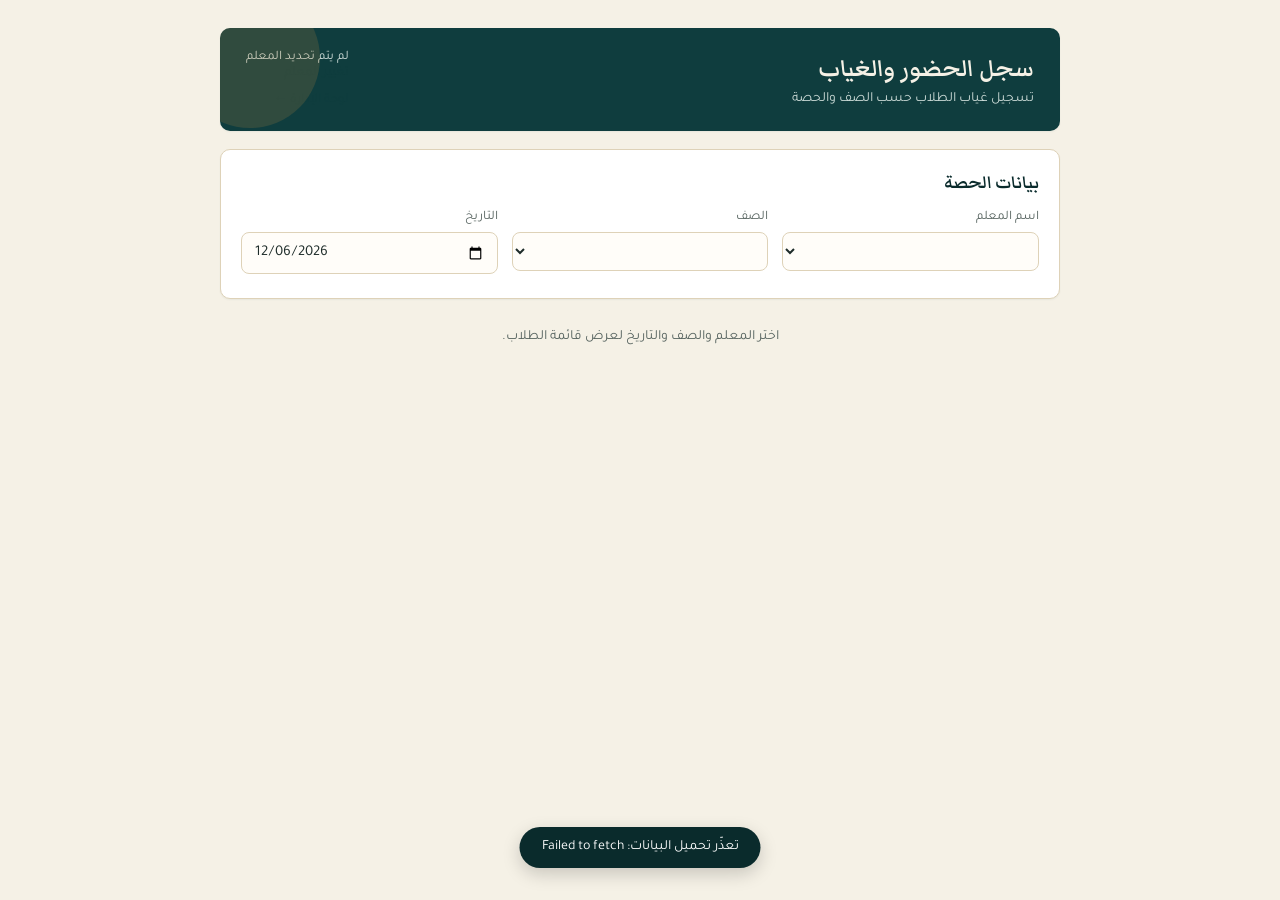
==== index.html @ 3ff21a67 "Add files via upload" ====
<!DOCTYPE html>
<html lang="ar" dir="rtl">
<head>
<meta charset="UTF-8">
<meta name="viewport" content="width=device-width, initial-scale=1">
<title>سجل الغياب — تسجيل الحضور</title>
<link rel="stylesheet" href="css/style.css">
</head>
<body>
<div class="page">

  <div class="cover">
    <div>
      <div class="display" id="schoolName">سجل الحضور والغياب</div>
      <div class="subtitle">تسجيل غياب الطلاب حسب الصف والحصة</div>
    </div>
    <div class="cover-meta">
      <div id="teacherLabel">لم يتم تحديد المعلم</div>
      <button class="link-plain" id="changeTeacherBtn">تغيير المعلم</button>
      <div style="margin-top:8px;"><a class="link-plain" href="admin.html">لوحة الإدارة ←</a></div>
    </div>
  </div>

  <div class="card" id="setupCard">
    <h2>بيانات الحصة</h2>
    <div class="field-row">
      <div class="field">
        <label for="teacherSelect">اسم المعلم</label>
        <select id="teacherSelect"></select>
      </div>
      <div class="field">
        <label for="classSelect">الصف</label>
        <select id="classSelect"></select>
      </div>
      <div class="field">
        <label for="dateInput">التاريخ</label>
        <input type="date" id="dateInput">
      </div>
    </div>
    <p class="hint" id="configWarning" style="display:none; color:var(--clay);">
      لم يتم ربط الموقع بجدول جوجل بعد. عدّل ملف js/config.js وضع فيه رابط تطبيق Apps Script.
    </p>
  </div>

  <div class="card" id="rosterCard" style="display:none;">
    <h2 id="rosterTitle">قائمة الطلاب</h2>
    <div class="roster" id="rosterList"></div>
    <div class="summary-strip" id="summaryStrip"></div>
    <div style="margin-top:18px; display:flex; gap:10px;">
      <button class="btn-primary" id="saveBtn">حفظ الغياب</button>
      <button class="btn-secondary" id="markAllPresentBtn">تحديد الكل حاضر</button>
    </div>
  </div>

  <div class="empty-state" id="emptyState">اختر المعلم والصف والتاريخ لعرض قائمة الطلاب.</div>

</div>

<div class="toast" id="toast"></div>

<script src="js/config.js"></script>
<script src="js/api.js"></script>
<script src="js/teacher.js"></script>
</body>
</html>
---- css/style.css ----
@import url('https://fonts.googleapis.com/css2?family=Markazi+Text:wght@500;600;700&family=Tajawal:wght@400;500;700&display=swap');

:root {
  --bg: #F5F1E6;
  --surface: #FFFFFF;
  --ink: #1E2C2A;
  --ink-soft: #56635F;
  --teal: #0F3D3E;
  --teal-deep: #0A2B2C;
  --gold: #C68A3D;
  --clay: #B65B4E;
  --sage: #7E9C8C;
  --line: #DED2B8;
  --radius: 10px;
  --shadow: 0 1px 2px rgba(15, 61, 62, 0.06);
}

* { box-sizing: border-box; }

html, body {
  margin: 0;
  padding: 0;
  background: var(--bg);
  color: var(--ink);
  font-family: 'Tajawal', sans-serif;
  direction: rtl;
}

h1, h2, h3, .display {
  font-family: 'Markazi Text', 'Tajawal', serif;
  font-weight: 600;
  color: var(--teal-deep);
  margin: 0;
}

a { color: inherit; }

.page {
  max-width: 880px;
  margin: 0 auto;
  padding: 28px 20px 80px;
}

/* -------- شريط الغلاف العلوي (يشبه غلاف سجل الحضور) -------- */
.cover {
  background: var(--teal);
  color: #F5F1E6;
  border-radius: var(--radius);
  padding: 22px 26px;
  display: flex;
  align-items: center;
  justify-content: space-between;
  gap: 16px;
  box-shadow: var(--shadow);
  position: relative;
  overflow: hidden;
}

.cover::after {
  content: '';
  position: absolute;
  inset-inline-end: -40px;
  top: -40px;
  width: 140px;
  height: 140px;
  border-radius: 50%;
  background: rgba(198, 138, 61, 0.18);
}

.cover .display {
  color: #F5F1E6;
  font-size: 30px;
  line-height: 1.2;
}

.cover .subtitle {
  font-size: 14px;
  color: #CBDAD6;
  margin-top: 4px;
}

.cover-meta {
  font-size: 13px;
  color: #CBDAD6;
  text-align: start;
}

/* -------- بطاقات عامة -------- */
.card {
  background: var(--surface);
  border: 1px solid var(--line);
  border-radius: var(--radius);
  padding: 20px;
  margin-top: 18px;
  box-shadow: var(--shadow);
}

.card h2 {
  font-size: 22px;
  margin-bottom: 14px;
}

.field-row {
  display: flex;
  flex-wrap: wrap;
  gap: 14px;
  margin-bottom: 4px;
}

.field {
  flex: 1;
  min-width: 160px;
  display: flex;
  flex-direction: column;
  gap: 6px;
}

.field label {
  font-size: 13px;
  color: var(--ink-soft);
}

select, input[type="text"], input[type="date"], input[type="password"] {
  font-family: 'Tajawal', sans-serif;
  font-size: 15px;
  padding: 10px 12px;
  border: 1px solid var(--line);
  border-radius: 8px;
  background: #FFFDF9;
  color: var(--ink);
}

select:focus, input:focus, button:focus-visible {
  outline: 2px solid var(--gold);
  outline-offset: 1px;
}

button {
  font-family: 'Tajawal', sans-serif;
  cursor: pointer;
  border: none;
}

.btn-primary {
  background: var(--teal);
  color: #F5F1E6;
  padding: 11px 22px;
  border-radius: 8px;
  font-size: 15px;
  font-weight: 700;
}

.btn-primary:hover { background: var(--teal-deep); }

.btn-secondary {
  background: transparent;
  color: var(--teal);
  border: 1px solid var(--teal);
  padding: 10px 18px;
  border-radius: 8px;
  font-size: 14px;
}

/* -------- سجل الطلاب (شكل دفتر) -------- */
.roster {
  border-top: 1px solid var(--line);
  margin-top: 10px;
}

.roster-row {
  display: flex;
  align-items: center;
  gap: 14px;
  padding: 13px 4px;
  border-bottom: 1px solid var(--line);
}

.roster-row .num {
  width: 26px;
  color: var(--ink-soft);
  font-size: 13px;
  text-align: center;
  font-variant-numeric: tabular-nums;
}

.roster-row .name {
  flex: 1;
  font-size: 16px;
}

.roster-row .last-mark {
  font-size: 12px;
  color: var(--ink-soft);
  min-width: 150px;
  text-align: start;
}

.status-group {
  display: flex;
  gap: 6px;
}

.status-btn {
  padding: 7px 12px;
  border-radius: 999px;
  border: 1px solid var(--line);
  background: #FFFDF9;
  font-size: 13px;
  color: var(--ink-soft);
  transition: transform 0.08s ease;
}

.status-btn:active { transform: scale(0.96); }

.status-btn[data-status="حاضر"].active { background: var(--sage); border-color: var(--sage); color: #fff; }
.status-btn[data-status="غائب"].active { background: var(--clay); border-color: var(--clay); color: #fff; }
.status-btn[data-status="متأخر"].active { background: var(--gold); border-color: var(--gold); color: #fff; }
.status-btn[data-status="مستأذن"].active { background: var(--teal); border-color: var(--teal); color: #fff; }

.summary-strip {
  display: flex;
  gap: 18px;
  flex-wrap: wrap;
  margin-top: 16px;
  font-size: 14px;
  color: var(--ink-soft);
}

.summary-strip b { color: var(--ink); }

.toast {
  position: fixed;
  bottom: 24px;
  right: 50%;
  transform: translateX(50%);
  background: var(--teal-deep);
  color: #fff;
  padding: 12px 22px;
  border-radius: 999px;
  font-size: 14px;
  box-shadow: 0 6px 18px rgba(0,0,0,0.18);
  opacity: 0;
  pointer-events: none;
  transition: opacity 0.25s ease, bottom 0.25s ease;
}

.toast.show { opacity: 1; bottom: 32px; }

.empty-state {
  padding: 30px 10px;
  text-align: center;
  color: var(--ink-soft);
  font-size: 14px;
}

.hint {
  font-size: 13px;
  color: var(--ink-soft);
  margin-top: 10px;
}

/* -------- جدول التقارير -------- */
table.report {
  width: 100%;
  border-collapse: collapse;
  font-size: 14px;
}

table.report th, table.report td {
  padding: 9px 8px;
  border-bottom: 1px solid var(--line);
  text-align: start;
}

table.report th {
  color: var(--ink-soft);
  font-weight: 500;
  font-size: 12px;
}

.badge {
  display: inline-block;
  padding: 2px 9px;
  border-radius: 999px;
  font-size: 12px;
  color: #fff;
}

.badge.حاضر { background: var(--sage); }
.badge.غائب { background: var(--clay); }
.badge.متأخر { background: var(--gold); }
.badge.مستأذن { background: var(--teal); }

.stat-grid {
  display: grid;
  grid-template-columns: repeat(auto-fit, minmax(140px, 1fr));
  gap: 12px;
  margin-top: 8px;
}

.stat-box {
  background: #FFFDF9;
  border: 1px solid var(--line);
  border-radius: 8px;
  padding: 14px;
}

.stat-box .num {
  font-family: 'Markazi Text', serif;
  font-size: 30px;
  color: var(--teal-deep);
  width: auto;
  text-align: start;
}

.stat-box .label {
  font-size: 12px;
  color: var(--ink-soft);
  margin-top: 2px;
}

.gate {
  max-width: 340px;
  margin: 90px auto;
  text-align: center;
}

.gate .card { text-align: start; }

.link-plain {
  font-size: 13px;
  color: var(--teal);
  text-decoration: underline;
  background: none;
  padding: 0;
}

@media (max-width: 560px) {
  .cover { flex-direction: column; align-items: flex-start; }
  .roster-row { flex-wrap: wrap; }
  .roster-row .last-mark { order: 4; width: 100%; text-align: start; }
}
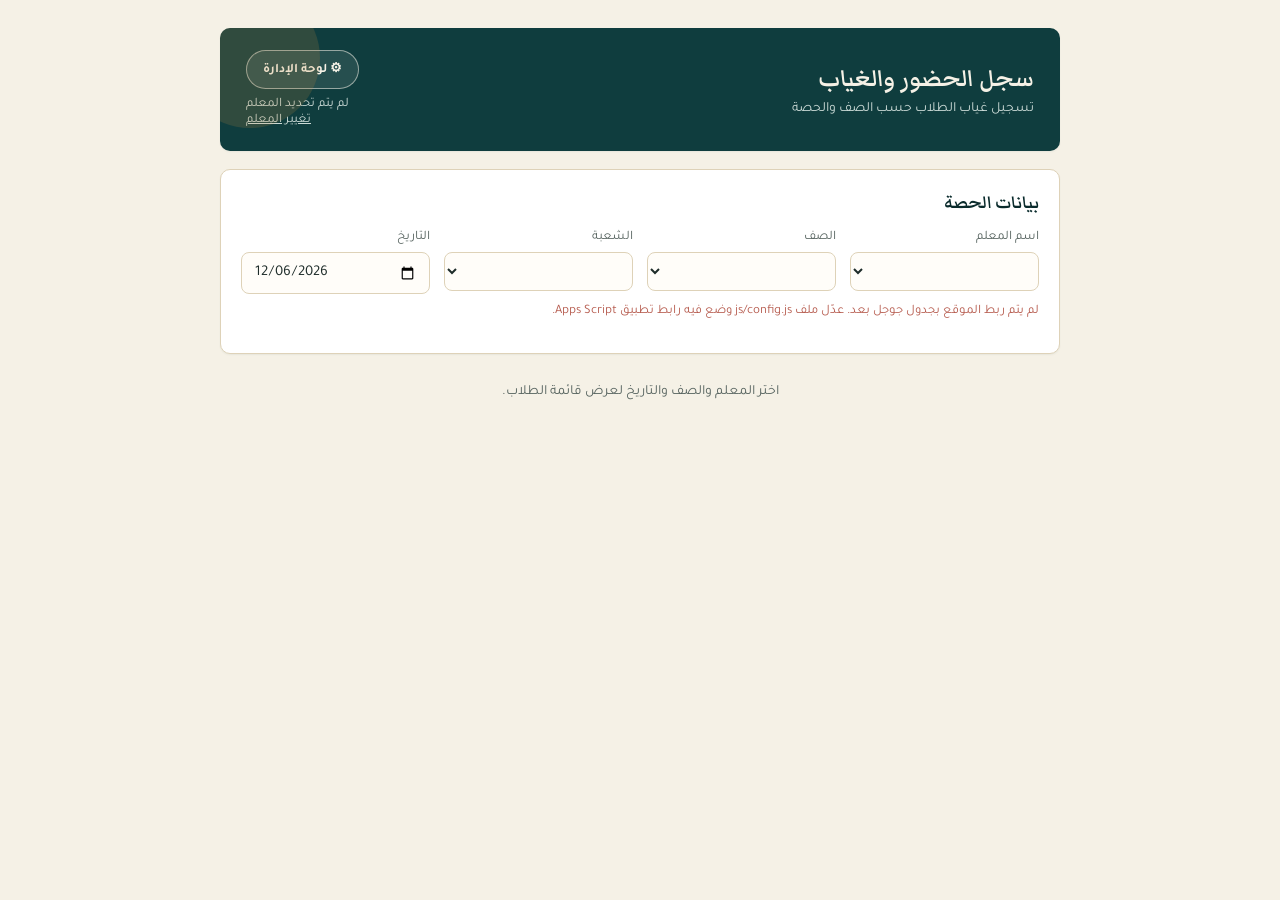
==== commit 13d0c95a: "Add files via upload" ====
--- a/index.html
+++ b/index.html
@@ -14,10 +14,12 @@
       <div class="display" id="schoolName">سجل الحضور والغياب</div>
       <div class="subtitle">تسجيل غياب الطلاب حسب الصف والحصة</div>
     </div>
-    <div class="cover-meta">
-      <div id="teacherLabel">لم يتم تحديد المعلم</div>
-      <button class="link-plain" id="changeTeacherBtn">تغيير المعلم</button>
-      <div style="margin-top:8px;"><a class="link-plain" href="admin.html">لوحة الإدارة ←</a></div>
+    <div class="cover-meta" style="display:flex; flex-direction:column; align-items:flex-end; gap:8px;">
+      <a class="btn-ghost-on-dark" href="admin.html">⚙ لوحة الإدارة</a>
+      <div style="text-align:end;">
+        <div id="teacherLabel">لم يتم تحديد المعلم</div>
+        <button class="link-plain" id="changeTeacherBtn" style="color:#CBDAD6;">تغيير المعلم</button>
+      </div>
     </div>
   </div>
 
@@ -29,8 +31,12 @@
         <select id="teacherSelect"></select>
       </div>
       <div class="field">
-        <label for="classSelect">الصف</label>
-        <select id="classSelect"></select>
+        <label for="gradeSelect">الصف</label>
+        <select id="gradeSelect"></select>
+      </div>
+      <div class="field">
+        <label for="sectionSelect">الشعبة</label>
+        <select id="sectionSelect"></select>
       </div>
       <div class="field">
         <label for="dateInput">التاريخ</label>
--- a/css/style.css
+++ b/css/style.css
@@ -335,6 +335,348 @@
   padding: 0;
 }
 
+.btn-ghost-on-dark {
+  display: inline-flex;
+  align-items: center;
+  gap: 6px;
+  padding: 9px 16px;
+  border-radius: 999px;
+  border: 1px solid rgba(245, 241, 230, 0.55);
+  color: #F5F1E6;
+  background: rgba(245, 241, 230, 0.1);
+  font-size: 13px;
+  font-weight: 700;
+  text-decoration: none;
+  white-space: nowrap;
+}
+
+.btn-ghost-on-dark:hover {
+  background: rgba(245, 241, 230, 0.22);
+}
+
+/* ================= لوحة الإدارة: تخطيط اللوحة الجانبية ================= */
+.admin-shell {
+  display: flex;
+  min-height: 100vh;
+  align-items: stretch;
+}
+
+.admin-sidebar {
+  width: 230px;
+  flex-shrink: 0;
+  background: var(--teal-deep);
+  color: #E7EEEC;
+  padding: 22px 16px;
+  display: flex;
+  flex-direction: column;
+  gap: 4px;
+}
+
+.admin-sidebar .brand {
+  font-family: 'Markazi Text', serif;
+  font-size: 22px;
+  color: #F5F1E6;
+  margin-bottom: 4px;
+  padding: 0 8px;
+}
+
+.admin-sidebar .brand-sub {
+  font-size: 11px;
+  color: #93ABA6;
+  padding: 0 8px;
+  margin-bottom: 22px;
+}
+
+.nav-item {
+  display: flex;
+  align-items: center;
+  gap: 10px;
+  padding: 11px 12px;
+  border-radius: 8px;
+  font-size: 14px;
+  color: #CBDAD6;
+  background: transparent;
+  text-align: start;
+  width: 100%;
+}
+
+.nav-item:hover { background: rgba(255,255,255,0.06); }
+
+.nav-item.active {
+  background: var(--gold);
+  color: #2A1D0C;
+  font-weight: 700;
+}
+
+.nav-sep {
+  border-top: 1px solid rgba(255,255,255,0.12);
+  margin: 14px 0;
+}
+
+.nav-footer {
+  margin-top: auto;
+  display: flex;
+  flex-direction: column;
+  gap: 8px;
+}
+
+.admin-main {
+  flex: 1;
+  min-width: 0;
+  padding: 26px 30px 70px;
+  overflow-x: hidden;
+}
+
+.admin-view { display: none; }
+.admin-view.active { display: block; }
+
+.view-header {
+  margin-bottom: 18px;
+}
+
+.view-header h1 {
+  font-size: 26px;
+}
+
+.view-header p {
+  color: var(--ink-soft);
+  font-size: 14px;
+  margin-top: 4px;
+}
+
+/* بطاقات إحصائية قابلة للنقر للتصفية السريعة */
+.stat-box.clickable {
+  cursor: pointer;
+  border-color: var(--line);
+  transition: border-color .12s ease, transform .08s ease;
+}
+.stat-box.clickable:hover { transform: translateY(-1px); }
+.stat-box.clickable.selected { border-color: var(--gold); box-shadow: 0 0 0 2px rgba(198,138,61,0.25) inset; }
+
+/* بطاقات متابعة التسليم */
+.followup-grid {
+  display: grid;
+  grid-template-columns: repeat(auto-fill, minmax(190px, 1fr));
+  gap: 12px;
+  margin-top: 14px;
+}
+
+.followup-card {
+  background: #FFFDF9;
+  border: 1px solid var(--line);
+  border-radius: 10px;
+  padding: 14px;
+}
+
+.followup-card .top-row {
+  display: flex;
+  justify-content: space-between;
+  align-items: flex-start;
+}
+
+.followup-card .cls-name {
+  font-size: 15px;
+  font-weight: 700;
+}
+
+.pill {
+  font-size: 11px;
+  padding: 3px 10px;
+  border-radius: 999px;
+  font-weight: 700;
+}
+
+.pill.done { background: var(--sage); color: #fff; }
+.pill.pending { background: #F0E4C8; color: #7A5A1E; }
+
+.followup-card .count {
+  margin-top: 10px;
+  font-family: 'Markazi Text', serif;
+  font-size: 24px;
+  color: var(--teal-deep);
+}
+
+.followup-card .meta {
+  font-size: 11px;
+  color: var(--ink-soft);
+  margin-top: 6px;
+}
+
+/* استيراد لصق من إكسل */
+.paste-import textarea {
+  width: 100%;
+  min-height: 110px;
+  font-family: 'Tajawal', sans-serif;
+  font-size: 14px;
+  padding: 10px 12px;
+  border: 1px solid var(--line);
+  border-radius: 8px;
+  background: #FFFDF9;
+  color: var(--ink);
+  resize: vertical;
+}
+
+.roster-manage-row {
+  display: flex;
+  align-items: center;
+  gap: 10px;
+  padding: 9px 4px;
+  border-bottom: 1px solid var(--line);
+  font-size: 14px;
+}
+
+.roster-manage-row .name { flex: 1; }
+
+.icon-btn {
+  background: transparent;
+  color: var(--clay);
+  font-size: 13px;
+  padding: 4px 8px;
+  border-radius: 6px;
+}
+.icon-btn:hover { background: rgba(182,91,78,0.1); }
+
+/* حقل العذر/الملاحظة داخل جدول التقارير */
+.note-cell { display: flex; gap: 6px; align-items: center; }
+.note-cell input {
+  font-size: 13px;
+  padding: 6px 8px;
+  min-width: 120px;
+}
+.note-save {
+  background: var(--teal);
+  color: #fff;
+  font-size: 12px;
+  padding: 6px 10px;
+  border-radius: 6px;
+}
+
+.chart-card { margin-top: 18px; }
+.chart-grid {
+  display: grid;
+  grid-template-columns: 1fr 1fr;
+  gap: 16px;
+}
+@media (max-width: 800px) { .chart-grid { grid-template-columns: 1fr; } }
+
+@media (max-width: 860px) {
+  .admin-shell { flex-direction: column; }
+  .admin-sidebar {
+    width: 100%;
+    flex-direction: row;
+    flex-wrap: wrap;
+    padding: 14px;
+  }
+  .admin-sidebar .brand, .admin-sidebar .brand-sub { display: none; }
+  .nav-sep { display: none; }
+  .nav-footer { margin-top: 0; flex-direction: row; }
+  .admin-main { padding: 20px 16px 60px; }
+}
+
+/* ================= صفحة المعلم: لوحات السلوك والنقاط المنسدلة ================= */
+.extra-actions {
+  display: flex;
+  gap: 6px;
+  margin-inline-start: 8px;
+}
+
+.mini-btn {
+  background: #FFFDF9;
+  border: 1px solid var(--line);
+  border-radius: 8px;
+  padding: 6px 10px;
+  font-size: 12px;
+  color: var(--ink-soft);
+  white-space: nowrap;
+}
+.mini-btn:hover { border-color: var(--teal); color: var(--teal); }
+.mini-btn.open { background: var(--teal); color: #fff; border-color: var(--teal); }
+
+.panel-slot:empty { display: none; }
+.panel-slot { margin: 4px 0 16px; }
+
+.side-panel {
+  background: #FFFDF9;
+  border: 1px solid var(--line);
+  border-radius: 10px;
+  padding: 14px;
+}
+.side-panel h4 { font-size: 14px; margin: 0 0 10px; color: var(--teal-deep); }
+
+.type-toggle { display: flex; gap: 8px; margin-bottom: 10px; }
+.type-toggle button {
+  flex: 1; padding: 9px; border-radius: 8px; border: 1px solid var(--line);
+  background: #fff; font-size: 13px; color: var(--ink-soft);
+}
+.type-toggle button[data-type="إيجابي"].active { background: var(--sage); color: #fff; border-color: var(--sage); }
+.type-toggle button[data-type="سلبي"].active { background: var(--clay); color: #fff; border-color: var(--clay); }
+
+.history-list { max-height: 160px; overflow-y: auto; margin-bottom: 12px; font-size: 13px; }
+.history-item { display: flex; gap: 8px; align-items: flex-start; padding: 6px 2px; border-bottom: 1px solid var(--line); }
+.history-dot { width: 8px; height: 8px; border-radius: 50%; margin-top: 5px; flex-shrink: 0; }
+.history-dot.إيجابي { background: var(--sage); }
+.history-dot.سلبي { background: var(--clay); }
+.history-item .meta { color: var(--ink-soft); font-size: 11px; }
+.history-empty { color: var(--ink-soft); font-size: 12px; padding: 6px 0; }
+
+.points-remaining {
+  font-size: 13px; margin-bottom: 10px; padding: 8px 10px; border-radius: 8px;
+  background: #F0E4C8; color: #7A5A1E;
+}
+.points-remaining.ok { background: #E4F0E8; color: #2E5943; }
+
+/* ================= لوحة الإدارة: تنبيهات وقائمة انتظار ================= */
+.nav-badge {
+  background: var(--clay);
+  color: #fff;
+  font-size: 11px;
+  min-width: 18px;
+  text-align: center;
+  padding: 1px 6px;
+  border-radius: 999px;
+  margin-inline-start: auto;
+}
+
+.alert-banner {
+  background: #F6E4DE;
+  border: 1px solid var(--clay);
+  color: #7A362C;
+  border-radius: 10px;
+  padding: 12px 16px;
+  margin-bottom: 16px;
+  font-size: 14px;
+  display: flex;
+  justify-content: space-between;
+  align-items: center;
+  gap: 10px;
+}
+.alert-banner button { background: transparent; color: #7A362C; text-decoration: underline; font-size: 13px; }
+
+.mini-list { display: flex; flex-direction: column; gap: 8px; margin-top: 10px; }
+.mini-list-row {
+  display: flex; align-items: center; gap: 10px; padding: 8px 10px;
+  border-radius: 8px; background: #FFFDF9; border: 1px solid var(--line); font-size: 13px;
+}
+.mini-list-row .dot { width: 8px; height: 8px; border-radius: 50%; flex-shrink: 0; }
+.mini-list-row .dot.إيجابي { background: var(--sage); }
+.mini-list-row .dot.سلبي { background: var(--clay); }
+.mini-list-row .mn { flex: 1; }
+.mini-list-row .mt { color: var(--ink-soft); font-size: 11px; }
+
+/* ================= لوحة الإدارة: لوحة صدارة النقاط ================= */
+.leaderboard { display: flex; flex-direction: column; gap: 6px; margin-top: 12px; }
+.leaderboard-row {
+  display: flex; align-items: center; gap: 10px; padding: 9px 12px;
+  border-radius: 8px; background: #FFFDF9; border: 1px solid var(--line);
+}
+.leaderboard-row .rank {
+  width: 26px; text-align: center; font-family: 'Markazi Text', serif;
+  font-size: 19px; color: var(--teal-deep);
+}
+.leaderboard-row .lb-name { flex: 1; font-size: 14px; }
+.leaderboard-row .lb-class { font-size: 12px; color: var(--ink-soft); }
+.leaderboard-row .lb-points { font-family: 'Markazi Text', serif; font-size: 20px; color: var(--gold); }
+
 @media (max-width: 560px) {
   .cover { flex-direction: column; align-items: flex-start; }
   .roster-row { flex-wrap: wrap; }
